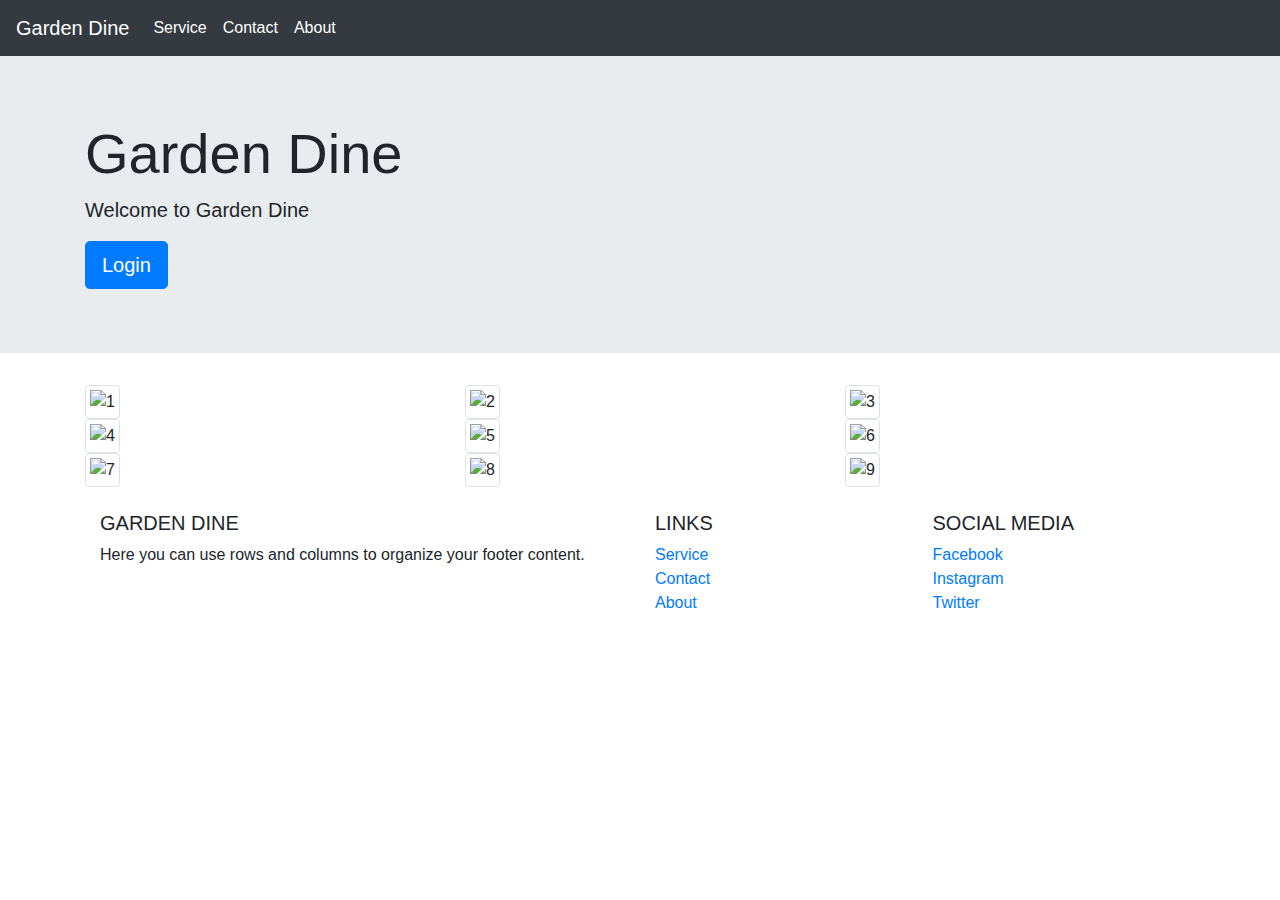
==== index.html @ 3babb4e8 "Update index.html" ====
<!-- html5 template -->
<!-- Version: 1.0 -->

<!DOCTYPE html>
<html lang="en">
<head>
    <meta charset="UTF-8">
    <title>Dine Hotel</title>
    <!-- css -->
    <link rel="stylesheet" href="styles.css">
    <!-- include bootstrap version 4 with integrity and crossorigin -->
    <link rel="stylesheet" href="https://stackpath.bootstrapcdn.com/bootstrap/4.1.3/css/bootstrap.min.css"
            integrity="sha384-  MCw98/SFnGE8fJT3GXwEOngsV7Zt27NXFoaoApmYm81iuXoPkFOJwJ8ERdknLPMO"
            crossorigin="anonymous">

</head>
<body>
<!-- bootstrap navigaton bar dark, links to service , contact and about -->
<nav class="navbar navbar-expand-lg navbar-dark bg-dark">
    <a class="navbar-brand" href="#">Garden Dine</a>
    <button class="navbar-toggler" type="button" data-toggle="collapse"
            data-target="#navbarSupportedContent"
            aria-controls="navbarSupportedContent"
            aria-expanded="false"
            aria-label="Toggle navigation"><span class="navbar-toggler-icon"></span>
    </button>
    <div class="collapse navbar-collapse" id="navbarSupportedContent">
        <ul class="navbar-nav mr-auto">
            <!-- links to service page -->
            <li class="nav-item active">
                <a class="nav-link" href="service.html">Service</a>
            </li>
            <!-- links to contact page -->
            <li class="nav-item active">
                <a class="nav-link" href="contact.html">Contact</a>
            </li>
            <!-- links to about page -->
            <li class="nav-item active">
                <a class="nav-link" href="about.html">About</a>
            </li>
        </ul>
    </div>

</nav>

    <!-- bootstrap jumbotron for garden dine with full width  and a login button with primary color -->
    <div class="jumbotron jumbotron-fluid">
        <div class="container">
            <h1 class="display-4">Garden Dine</h1>
            <p class="lead">Welcome to Garden Dine</p>
            <a class="btn btn-primary btn-lg" href="login.html" role="button">Login</a>
        </div>  
    </div>

    <! -- use all the images from images folder and display in gird -->

    <div class="container">
        <div class="row">
            <div class="col-sm">
                <img src="images/food1.jpg" alt="1" class="img-thumbnail">
            </div>
            <div class="col-sm">
                <img src="images/food2.jpg" alt="2" class="img-thumbnail">
            </div>
            <div class="col-sm">
                <img src="images/food3.jpg" alt="3" class="img-thumbnail">
            </div>
        </div>
        <div class="row">
            <div class="col-sm">
                <img src="images/bowl.jpg" alt="4" class="img-thumbnail">
            </div>
            <div class="col-sm">
                <img src="images/breakfast.png" alt="5" class="img-thumbnail">
            </div>
            <div class="col-sm">
                <img src="images/combo1.jpg" alt="6" class="img-thumbnail">
            </div>
        </div>
        <div class="row">
            <div class="col-sm">
                <img src="images/burger.jpg" alt="7" class="img-thumbnail">
            </div>
            <div class="col-sm">
                <img src="images/sandwich.jpg" alt="8" class="img-thumbnail">
            </div>
            <div class="col-sm">
                <img src="images/bowl.jpg" alt="9" class="img-thumbnail">
            </div>
        </div>  

<!-- footer  for Garden Dine with social media links -->

<footer class="page-footer font-small blue pt-4">
    <div class="container-fluid text-center text-md-left">
        <div class="row">
            <div class="col-md-6 mt-md-0 mt-3"><h5 class="text-uppercase">Garden Dine</h5>
                <p>Here you can use rows and columns to organize your footer content.</p>
            </div>
            <hr class="clearfix w-100 d-md-none pb-3">
            <div class="col-md-3 mb-md-0 mb-3"><h5 class="text-uppercase">Links</h5>
                <ul class="list-unstyled">
                    <li><a href="service.html">Service</a></li>
                    <li><a href="contact.html">Contact</a></li>
                    <li><a href="about.html">About</a></li>
                </ul>
            </div>
            <div class="col-md-3 mb-md-0 mb-3"><h5 class="text-uppercase">Social Media</h5>
                <ul class="list-unstyled">
                    <li><a href="https://www.facebook.com/" target="_blank">Facebook</a></li>
                    <li><a href="https://www.instagram.com/" target="_blank">Instagram</a></li>
                    <li><a href="https://twitter.com/" target="_blank">Twitter</a></li>
                </ul>
            </div>
        </div>
    </div>  
</footer>




</body>
</html>
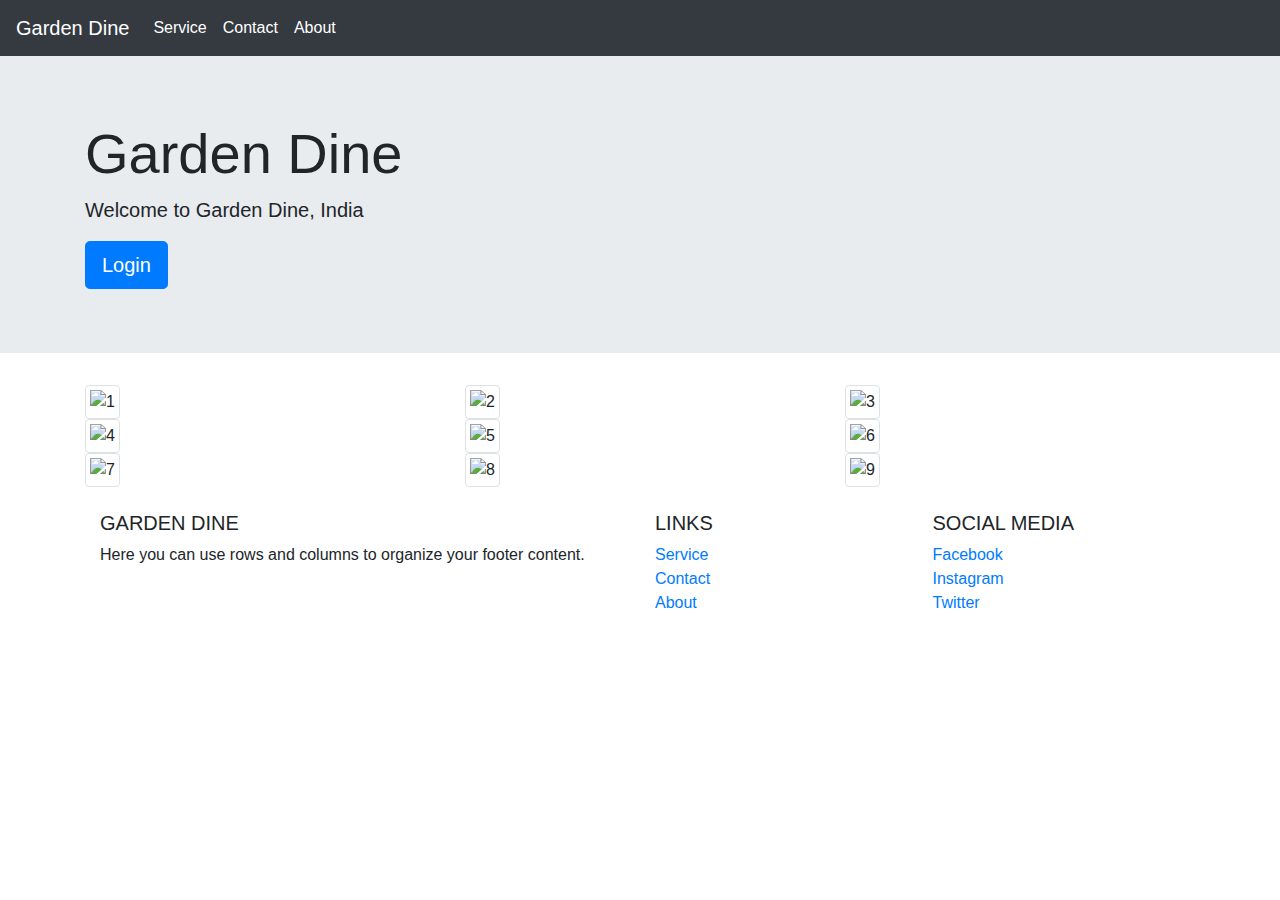
==== commit 81d079b0: "Update index.html" ====
--- a/index.html
+++ b/index.html
@@ -47,7 +47,7 @@
     <div class="jumbotron jumbotron-fluid">
         <div class="container">
             <h1 class="display-4">Garden Dine</h1>
-            <p class="lead">Welcome to Garden Dine</p>
+            <p class="lead">Welcome to Garden Dine, India </p>
             <a class="btn btn-primary btn-lg" href="login.html" role="button">Login</a>
         </div>  
     </div>
